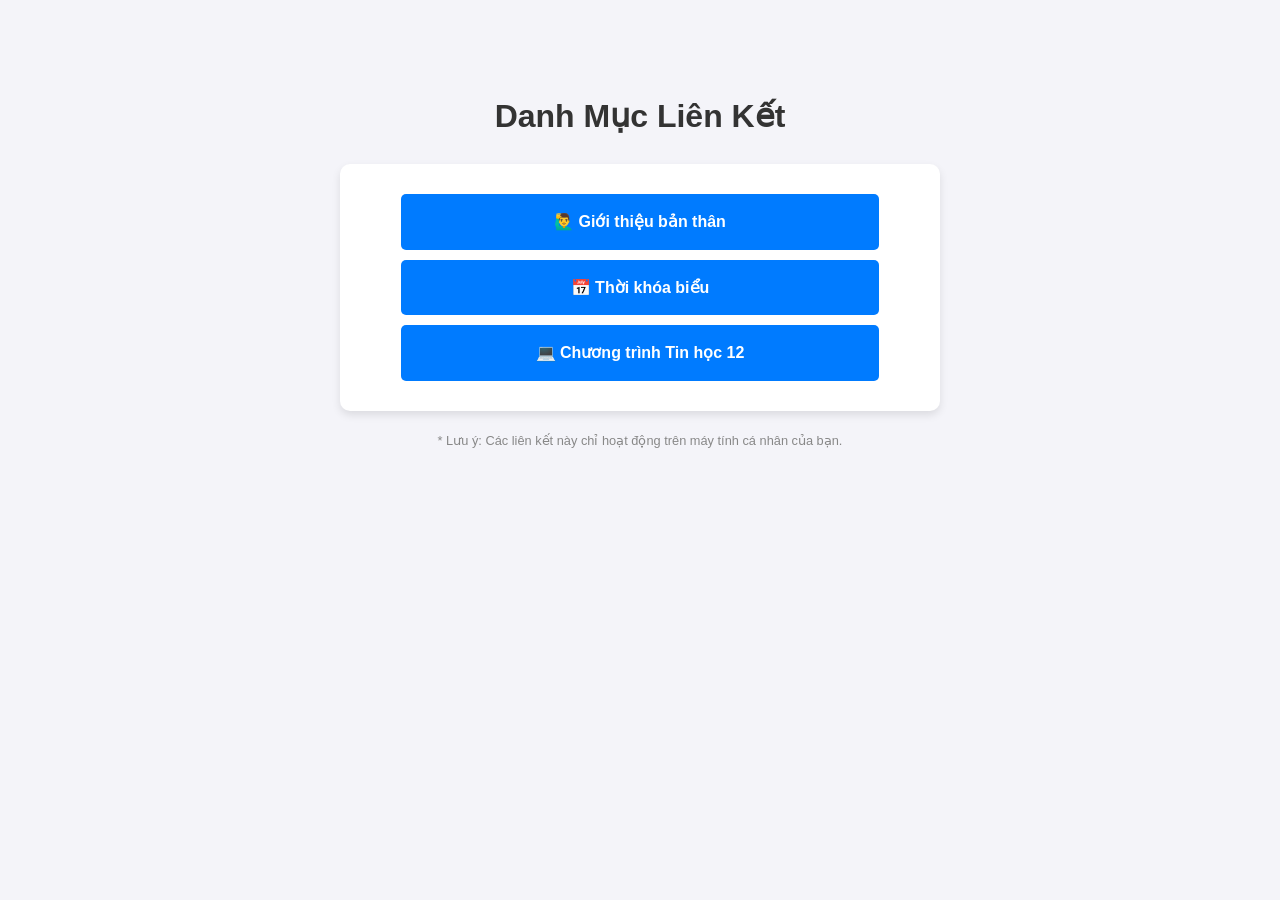
==== contents/index.html @ 2f336ec3 "Rename index.html to contents/index.html" ====
<!DOCTYPE html>
<html lang="vi">
<head>
    <meta charset="UTF-8">
    <meta name="viewport" content="width=device-width, initial-scale=1.0">
    <title>Trang Quản Lý Cá Nhân</title>
    <style>
        body {
            font-family: Arial, sans-serif;
            line-height: 1.6;
            max-width: 600px;
            margin: 50px auto;
            padding: 20px;
            background-color: #f4f4f9;
            text-align: center;
        }
        h1 {
            color: #333;
        }
        .menu-container {
            background: white;
            padding: 20px;
            border-radius: 10px;
            box-shadow: 0 4px 8px rgba(0,0,0,0.1);
        }
        .link-button {
            display: block;
            width: 80%;
            margin: 10px auto;
            padding: 15px;
            background-color: #007bff;
            color: white;
            text-decoration: none;
            border-radius: 5px;
            transition: background 0.3s;
            font-weight: bold;
        }
        .link-button:hover {
            background-color: #0056b3;
        }
    </style>
</head>
<body>

    <h1>Danh Mục Liên Kết</h1>
    
    <div class="menu-container">
        <a class="link-button" href="file:///C:/Users/win10/Downloads/index%20(1).html">
            🙋‍♂️ Giới thiệu bản thân
        </a>

        <a class="link-button" href="file:///C:/Users/win10/Downloads/index%20(8).html">
            📅 Thời khóa biểu
        </a>

        <a class="link-button" href="file:///C:/Users/win10/Downloads/index%20(14).html">
            💻 Chương trình Tin học 12
        </a>
    </div>

    <p style="font-size: 0.8em; color: #888; margin-top: 20px;">
        * Lưu ý: Các liên kết này chỉ hoạt động trên máy tính cá nhân của bạn.
    </p>

</body>
</html>
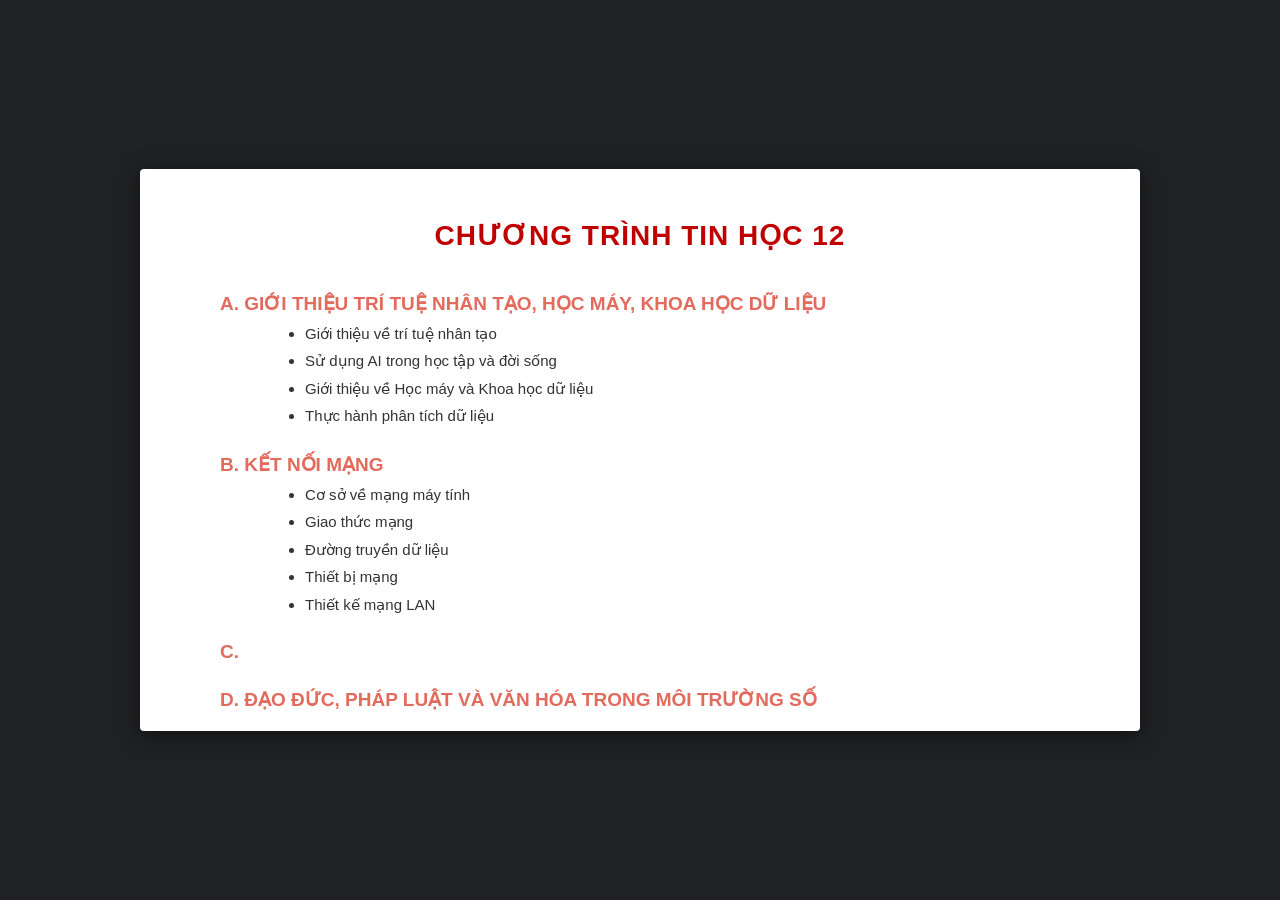
==== commit 71d192a6: "Rename tin12index.html to index.html" ====
--- a/contents/index.html
+++ b/contents/index.html
@@ -3,64 +3,109 @@
 <head>
     <meta charset="UTF-8">
     <meta name="viewport" content="width=device-width, initial-scale=1.0">
-    <title>Trang Quản Lý Cá Nhân</title>
+    <title>Chương trình Tin học 12 - Slide</title>
     <style>
+        /* Tổng thể giao diện tối giống Google Meet */
         body {
-            font-family: Arial, sans-serif;
-            line-height: 1.6;
-            max-width: 600px;
-            margin: 50px auto;
-            padding: 20px;
-            background-color: #f4f4f9;
+            background-color: #202124;
+            display: flex;
+            justify-content: center;
+            align-items: center;
+            height: 100vh;
+            margin: 0;
+            font-family: 'Segoe UI', Tahoma, Geneva, Verdana, sans-serif;
+        }
+
+        /* Khung trắng giả lập Slide bài giảng */
+        .slide {
+            background-color: white;
+            width: 85%;
+            max-width: 1000px;
+            aspect-ratio: 16 / 9; /* Tỉ lệ màn hình slide */
+            padding: 50px 80px;
+            box-sizing: border-box;
+            box-shadow: 0 4px 20px rgba(0, 0, 0, 0.5);
+            border-radius: 4px;
+            overflow-y: auto;
+        }
+
+        /* Tiêu đề chính màu đỏ đậm */
+        h1 {
+            color: #C00000;
             text-align: center;
+            font-size: 28px;
+            margin-top: 0;
+            margin-bottom: 40px;
+            text-transform: uppercase;
+            letter-spacing: 1px;
         }
-        h1 {
+
+        /* Các tiêu đề mục A, B, C, D, E màu đỏ cam */
+        .muc-lon {
+            color: #E26B5D;
+            font-weight: bold;
+            font-size: 19px;
+            margin-top: 25px;
+            text-transform: uppercase;
+        }
+
+        /* Danh sách các nội dung con */
+        ul {
+            list-style-type: disc; /* Dấu chấm tròn */
+            margin-left: 45px;
+            margin-top: 8px;
             color: #333;
         }
-        .menu-container {
-            background: white;
-            padding: 20px;
-            border-radius: 10px;
-            box-shadow: 0 4px 8px rgba(0,0,0,0.1);
+
+        li {
+            font-size: 15px;
+            margin-bottom: 5px;
+            line-height: 1.5;
         }
-        .link-button {
-            display: block;
-            width: 80%;
-            margin: 10px auto;
-            padding: 15px;
-            background-color: #007bff;
-            color: white;
-            text-decoration: none;
-            border-radius: 5px;
-            transition: background 0.3s;
-            font-weight: bold;
+
+        /* Xử lý mục C trống */
+        .muc-trong {
+            margin-bottom: 20px;
         }
-        .link-button:hover {
-            background-color: #0056b3;
+
+        /* Tùy chỉnh thanh cuộn cho giống slide */
+        .slide::-webkit-scrollbar {
+            width: 8px;
+        }
+        .slide::-webkit-scrollbar-thumb {
+            background: #ccc;
+            border-radius: 4px;
         }
     </style>
 </head>
 <body>
 
-    <h1>Danh Mục Liên Kết</h1>
-    
-    <div class="menu-container">
-        <a class="link-button" href="file:///C:/Users/win10/Downloads/index%20(1).html">
-            🙋‍♂️ Giới thiệu bản thân
-        </a>
+    <div class="slide">
+        <h1>CHƯƠNG TRÌNH TIN HỌC 12</h1>
 
-        <a class="link-button" href="file:///C:/Users/win10/Downloads/index%20(8).html">
-            📅 Thời khóa biểu
-        </a>
+        <div class="muc-lon">A. GIỚI THIỆU TRÍ TUỆ NHÂN TẠO, HỌC MÁY, KHOA HỌC DỮ LIỆU</div>
+        <ul>
+            <li>Giới thiệu về trí tuệ nhân tạo</li>
+            <li>Sử dụng AI trong học tập và đời sống</li>
+            <li>Giới thiệu về Học máy và Khoa học dữ liệu</li>
+            <li>Thực hành phân tích dữ liệu</li>
+        </ul>
 
-        <a class="link-button" href="file:///C:/Users/win10/Downloads/index%20(14).html">
-            💻 Chương trình Tin học 12
-        </a>
+        <div class="muc-lon">B. KẾT NỐI MẠNG</div>
+        <ul>
+            <li>Cơ sở về mạng máy tính</li>
+            <li>Giao thức mạng</li>
+            <li>Đường truyền dữ liệu</li>
+            <li>Thiết bị mạng</li>
+            <li>Thiết kế mạng LAN</li>
+        </ul>
+
+        <div class="muc-lon muc-trong">C.</div>
+
+        <div class="muc-lon">D. ĐẠO ĐỨC, PHÁP LUẬT VÀ VĂN HÓA TRONG MÔI TRƯỜNG SỐ</div>
+
+        <div class="muc-lon">E. TẠO TRANG WEB</div>
     </div>
-
-    <p style="font-size: 0.8em; color: #888; margin-top: 20px;">
-        * Lưu ý: Các liên kết này chỉ hoạt động trên máy tính cá nhân của bạn.
-    </p>
 
 </body>
 </html>
